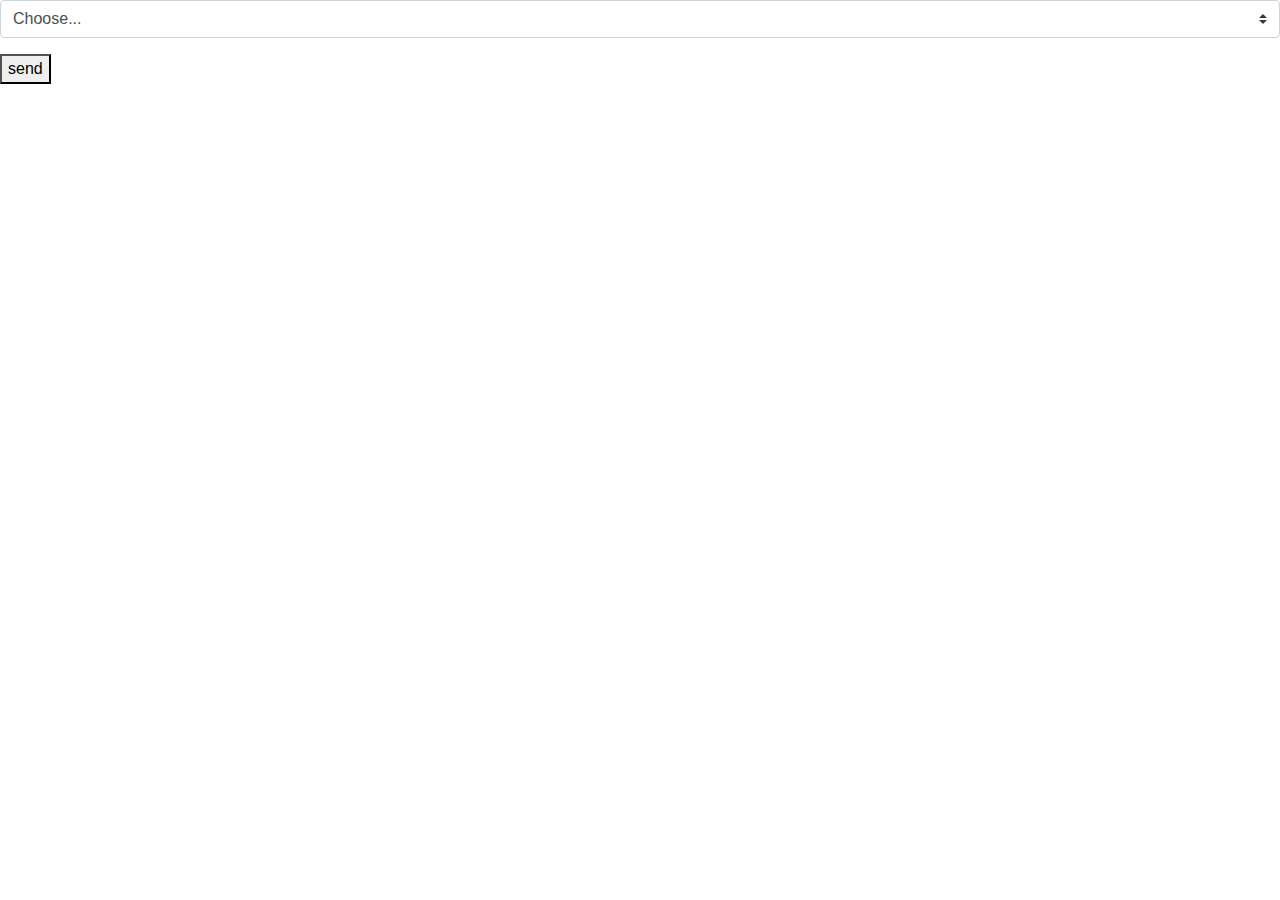
==== testPage.html @ 4bf662d1 "beach loop added" ====
<!DOCTYPE html>
<html lang="en">

<head>
    <meta charset="UTF-8">
    <meta name="viewport" content="width=device-width, initial-scale=1.0">
    <meta http-equiv="X-UA-Compatible" content="ie=edge">
    <!-- Bootstrap CSS -->
   <link rel="stylesheet" href="https://stackpath.bootstrapcdn.com/bootstrap/4.3.1/css/bootstrap.min.css" integrity="sha384-ggOyR0iXCbMQv3Xipma34MD+dH/1fQ784/j6cY/iJTQUOhcWr7x9JvoRxT2MZw1T" crossorigin="anonymous">
    <title>API Test Page</title>
</head>

<body>
    <div class="input-group mb-3">
        <select class="custom-select" id="beachSelected">
            <option selected>Choose...</option>
            <option value="1">Oak Street</option>
            <option value="2">North Ave</option>
            <option value="3">Montrose</option>
        </select>
    </div>
    <button id="send">send</button>
    
<!-- sources -->
    <script src="https://ajax.googleapis.com/ajax/libs/jquery/3.3.1/jquery.min.js"></script>
    <script src="/Assets/js/weatherAPI.js"></script>
    <script src="https://cdnjs.cloudflare.com/ajax/libs/popper.js/1.14.7/umd/popper.min.js" integrity="sha384-UO2eT0CpHqdSJQ6hJty5KVphtPhzWj9WO1clHTMGa3JDZwrnQq4sF86dIHNDz0W1" crossorigin="anonymous"></script>
    <script src="https://stackpath.bootstrapcdn.com/bootstrap/4.3.1/js/bootstrap.min.js" integrity="sha384-JjSmVgyd0p3pXB1rRibZUAYoIIy6OrQ6VrjIEaFf/nJGzIxFDsf4x0xIM+B07jRM" crossorigin="anonymous"></script>
</body>

</html>
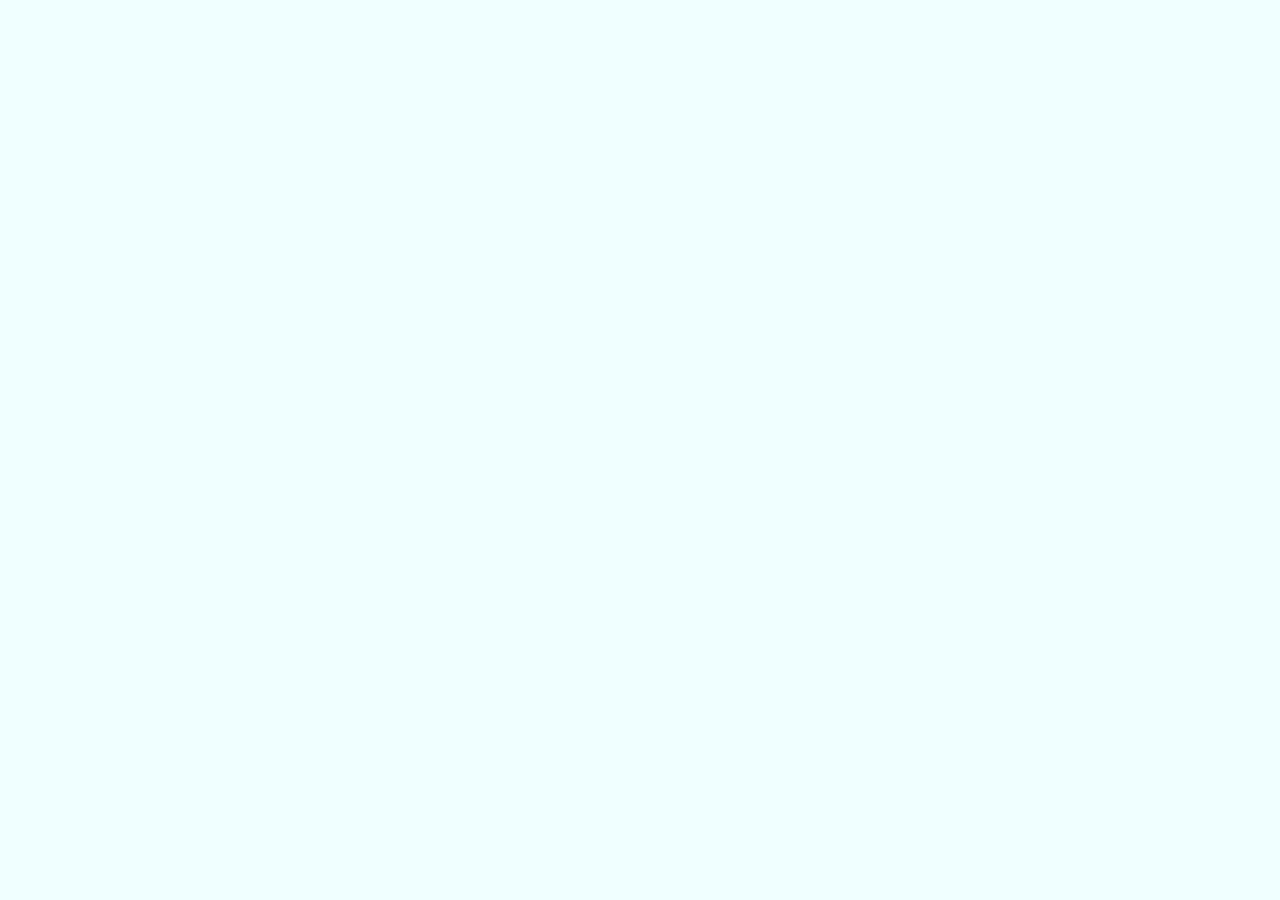
==== commit cd0b7205: "Merge pull request #5 from groupkbbp/development" ====
--- a/testPage.html
+++ b/testPage.html
@@ -5,27 +5,42 @@
     <meta charset="UTF-8">
     <meta name="viewport" content="width=device-width, initial-scale=1.0">
     <meta http-equiv="X-UA-Compatible" content="ie=edge">
-    <!-- Bootstrap CSS -->
-   <link rel="stylesheet" href="https://stackpath.bootstrapcdn.com/bootstrap/4.3.1/css/bootstrap.min.css" integrity="sha384-ggOyR0iXCbMQv3Xipma34MD+dH/1fQ784/j6cY/iJTQUOhcWr7x9JvoRxT2MZw1T" crossorigin="anonymous">
+    <!-- flex CSS -->
+    
+    <link rel="stylesheet" href="https://cdnjs.cloudflare.com/ajax/libs/flexboxgrid/6.3.1/flexboxgrid.min.css" type="text/css" >
     <title>API Test Page</title>
 </head>
 
-<body>
-    <div class="input-group mb-3">
-        <select class="custom-select" id="beachSelected">
-            <option selected>Choose...</option>
-            <option value="1">Oak Street</option>
-            <option value="2">North Ave</option>
-            <option value="3">Montrose</option>
-        </select>
-    </div>
-    <button id="send">send</button>
+<body style="background-color:azure">
+        <canvas id="icon1" width="128" height="128">Icon1</canvas>
+        <canvas id="icon2" width="128" height="128">Icone2</canvas>
+        
+        <script>
+          var skycons = new Skycons({"color": "pink"});
+          skycons.add("icon1", Skycons.PARTLY_CLOUDY_DAY);
+        
+     
+        
+          // if you're using the Forecast API, you can also supply
+          // strings: "partly-cloudy-day" or "rain".
+        
+          // start animation!
+          skycons.play();
+        
+          // you can also halt animation with skycons.pause()
+        
+          // want to change the icon? no problem:
+          skycons.set("icon1", Skycons.PARTLY_CLOUDY_NIGHT);
+        
+          // want to remove one altogether? no problem:
+        //   skycons.remove("icon2");
+        </script>
+
     
-<!-- sources -->
+    <!-- sources -->
     <script src="https://ajax.googleapis.com/ajax/libs/jquery/3.3.1/jquery.min.js"></script>
     <script src="/Assets/js/weatherAPI.js"></script>
-    <script src="https://cdnjs.cloudflare.com/ajax/libs/popper.js/1.14.7/umd/popper.min.js" integrity="sha384-UO2eT0CpHqdSJQ6hJty5KVphtPhzWj9WO1clHTMGa3JDZwrnQq4sF86dIHNDz0W1" crossorigin="anonymous"></script>
-    <script src="https://stackpath.bootstrapcdn.com/bootstrap/4.3.1/js/bootstrap.min.js" integrity="sha384-JjSmVgyd0p3pXB1rRibZUAYoIIy6OrQ6VrjIEaFf/nJGzIxFDsf4x0xIM+B07jRM" crossorigin="anonymous"></script>
+
 </body>
 
 </html>